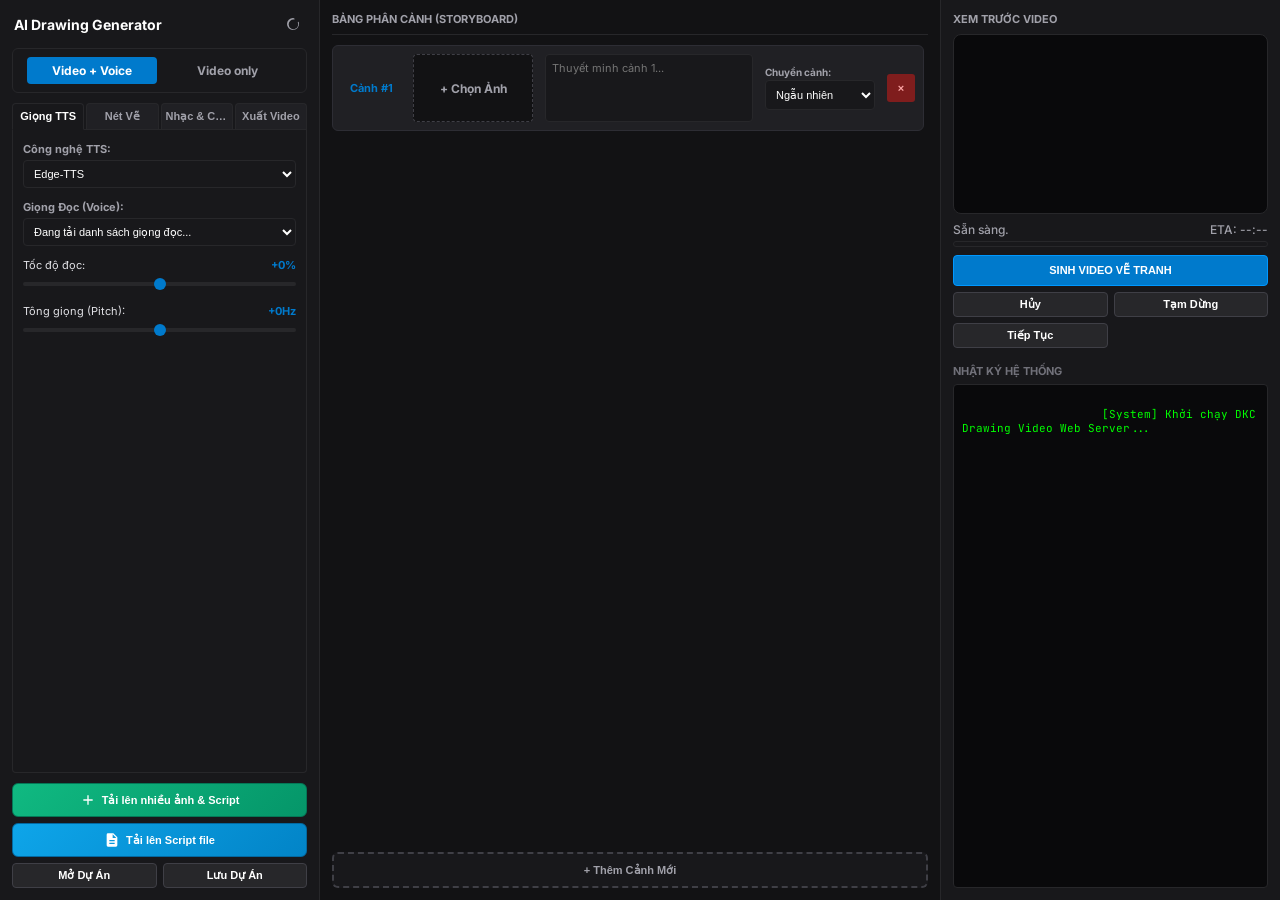
==== index.html @ 286af7d6 "Web migration: Bypassed licensing and restructured folders" ====
<!DOCTYPE html>
<html lang="vi">
<head>
    <meta charset="UTF-8">
    <meta name="viewport" content="width=device-width, initial-scale=1.0">
    <title>DKC Drawing Video Web Dashboard</title>
    <!-- Google Fonts -->
    <link rel="preconnect" href="https://fonts.googleapis.com">
    <link rel="preconnect" href="https://fonts.gstatic.com" crossorigin>
    <link href="https://fonts.googleapis.com/css2?family=Inter:wght@400;500;600;700&family=JetBrains+Mono:wght@400;500&display=swap" rel="stylesheet">
    <link rel="stylesheet" href="style.css">
</head>
<body class="dark-theme">



    <!-- 2. Giao diện chính (Main Dashboard) -->
    <div id="main-dashboard" class="app-container">
        
        <!-- SIDEBAR TRÁI (Settings & Configuration) -->
        <aside class="sidebar-left" id="SidebarFrame">
            <div class="sidebar-header">
                <span class="brand-text" id="lbl-brand">AI Drawing Generator</span>
                <button id="btn-toggle-theme" class="btn-icon" title="Đổi Giao diện">
                    <svg viewBox="0 0 24 24" class="icon-sun"><path fill="currentColor" d="M12 7a5 5 0 1 1 0 10 5 5 0 0 1 0-10Zm0 2a3 3 0 1 0 0 6 3 3 0 0 0 0-6Zm0-9a1 1 0 0 1 1 1v2a1 1 0 0 1-2 0V1a1 1 0 0 1 1-1Zm0 20a1 1 0 0 1 1 1v2a1 1 0 0 1-2 0v-2a1 1 0 0 1 1-1ZM3.51 3.51a1 1 0 0 1 1.42 0l1.41 1.41a1 1 0 0 1-1.41 1.42L3.51 4.93a1 1 0 0 1 0-1.42Zm14.14 14.14a1 1 0 0 1 1.42 0l1.41 1.41a1 1 0 0 1-1.41 1.42l-1.42-1.41a1 1 0 0 1 0-1.42ZM1 11a1 1 0 0 1 1-1h2a1 1 0 0 1 0 2H2a1 1 0 0 1-1-1Zm20 0a1 1 0 0 1 1-1h2a1 1 0 0 1 0 2h-2a1 1 0 0 1-1-1ZM4.93 19.07a1 1 0 0 1 0 1.42l-1.41 1.41a1 1 0 0 1-1.42-1.41l1.41-1.42a1 1 0 0 1 1.42 0Zm14.14-14.14a1 1 0 0 1 0 1.42l-1.41 1.41a1 1 0 0 1-1.42-1.41l1.41-1.42a1 1 0 0 1 1.42 0Z"/></svg>
                    <svg viewBox="0 0 24 24" class="icon-moon"><path fill="currentColor" d="M12 3a9 9 0 1 0 9 9 9.75 9.75 0 0 0-.67-3.41 1 1 0 0 0-1.2.61A7.22 7.22 0 1 1 13.9 5.37a1 1 0 0 0 .5-1.27A9 9 0 0 0 12 3Z"/></svg>
                </button>
            </div>

            <!-- Lựa chọn Chế độ -->
            <div class="mode-selector">
                <label class="mode-option">
                    <input type="radio" name="app-mode" value="video_voice" checked>
                    <span class="radio-card">Video + Voice</span>
                </label>
                <label class="mode-option">
                    <input type="radio" name="app-mode" value="video_only">
                    <span class="radio-card">Video only</span>
                </label>
            </div>

            <!-- Thanh điều hướng Tab -->
            <div class="tabs-container">
                <div class="tab-headers">
                    <button class="tab-btn active" data-tab="tab-tts" id="tab_tts_btn">Giọng TTS</button>
                    <button class="tab-btn" data-tab="tab-style" id="tab_style_btn">Nét Vẽ</button>
                    <button class="tab-btn" data-tab="tab-audio" id="tab_audio_btn">Nhạc & Cam</button>
                    <button class="tab-btn" data-tab="tab-export" id="tab_export_btn">Xuất Video</button>
                </div>

                <!-- Nội dung các Tab -->
                <div class="tab-contents">
                    <!-- Tab 1: Giọng TTS -->
                    <div class="tab-pane active" id="tab-tts">
                        <div class="control-group">
                            <label id="opt_tts_model">Công nghệ TTS:</label>
                            <select id="cmb_tts_model">
                                <option value="Edge-TTS">Edge-TTS</option>
                                <option value="CapCut TTS">CapCut TTS</option>
                            </select>
                        </div>
                        <div class="control-group">
                            <label id="opt_voice">Giọng Đọc (Voice):</label>
                            <select id="cmb_voice">
                                <option>Đang tải danh sách giọng đọc...</option>
                            </select>
                        </div>
                        <div class="control-group">
                            <div class="slider-header">
                                <span id="opt_rate">Tốc độ đọc:</span>
                                <span id="lbl_rate_val" class="slider-value">+0%</span>
                            </div>
                            <input type="range" id="sld_rate" min="-50" max="50" value="0">
                        </div>
                        <div class="control-group">
                            <div class="slider-header">
                                <span id="opt_pitch">Tông giọng (Pitch):</span>
                                <span id="lbl_pitch_val" class="slider-value">+0Hz</span>
                            </div>
                            <input type="range" id="sld_pitch" min="-20" max="20" value="0">
                        </div>
                    </div>

                    <!-- Tab 2: Nét Vẽ -->
                    <div class="tab-pane" id="tab-style">
                        <div class="control-group">
                            <label id="opt_pen">Cọ vẽ:</label>
                            <div class="flex-row">
                                <select id="cmb_pen" class="flex-grow">
                                    <option value="Pencil">Pencil</option>
                                    <option value="Ink Pen" selected>Ink Pen</option>
                                    <option value="Marker">Marker</option>
                                    <option value="Brush">Brush</option>
                                </select>
                                <button id="btn_upload_brush" class="btn-secondary compact" title="Tải Cọ Vẽ Tùy Chỉnh">
                                    <svg viewBox="0 0 24 24" width="16" height="16"><path fill="currentColor" d="M11 15h2V9h3l-4-5-4 5h3v6Zm-7 2h16v2H4v-2Z"/></svg>
                                </button>
                            </div>
                        </div>
                        <div class="control-group">
                            <label id="opt_bg">Nền giấy:</label>
                            <div class="flex-row">
                                <select id="cmb_bg" class="flex-grow">
                                    <option value="Whiteboard" selected>Bảng trắng</option>
                                    <option value="Blackboard">Bảng đen</option>
                                    <option value="Old Paper">Giấy cũ</option>
                                    <option value="Canvas">Vải Canvas</option>
                                    <option value="Paper Texture">Vân giấy</option>
                                </select>
                                <button id="btn_upload_bg" class="btn-secondary compact" title="Tải Nền Giấy Tùy Chỉnh">
                                    <svg viewBox="0 0 24 24" width="16" height="16"><path fill="currentColor" d="M11 15h2V9h3l-4-5-4 5h3v6Zm-7 2h16v2H4v-2Z"/></svg>
                                </button>
                            </div>
                        </div>
                        <div class="form-grid">
                            <div class="control-group">
                                <label id="opt_color">Màu nét vẽ:</label>
                                <div class="color-picker-wrapper">
                                    <input type="color" id="picker_color" value="#000000">
                                    <div id="frame_color_prev" style="background-color: black;"></div>
                                </div>
                            </div>
                            <div class="control-group">
                                <label id="opt_color_mode">Chế độ tô màu:</label>
                                <select id="cmb_color_opt">
                                    <option value="Only Outline">Only Outline</option>
                                    <option value="Outline then Color" selected>Outline then Color</option>
                                    <option value="Outline and Color">Outline and Color</option>
                                    <option value="Only Color">Only Color</option>
                                </select>
                            </div>
                        </div>
                        <div class="control-group">
                            <div class="slider-header">
                                <span id="opt_width">Độ dày nét:</span>
                                <span id="lbl_width_val" class="slider-value">4.0px</span>
                            </div>
                            <input type="range" id="sld_width" min="10" max="100" value="40">
                        </div>
                    </div>

                    <!-- Tab 3: Nhạc & Cam -->
                    <div class="tab-pane" id="tab-audio">
                        <div class="control-group">
                            <label id="opt_bgm">Nhạc nền (BGM):</label>
                            <div class="file-uploader" id="bgm-dropzone">
                                <div class="input-row">
                                    <input type="text" id="entry_bgm" placeholder="Chưa chọn file nhạc..." readonly>
                                    <button class="btn-secondary" id="btn-browse-bgm">Chọn</button>
                                </div>
                                <input type="file" id="bgm-file-input" accept=".mp3,.wav,.m4a,.ogg" style="display:none;">
                            </div>
                        </div>
                        <div class="control-group">
                            <div class="slider-header">
                                <span id="opt_volume_voice">Âm nhạc:</span>
                                <span id="lbl_mvol_val" class="slider-value">15%</span>
                            </div>
                            <input type="range" id="sld_mvol" min="0" max="100" value="15">
                        </div>
                        <div class="control-group">
                            <div class="slider-header">
                                <span id="opt_volume_voice_read">Âm đọc:</span>
                                <span id="lbl_vvol_val" class="slider-value">100%</span>
                            </div>
                            <input type="range" id="sld_vvol" min="0" max="100" value="100">
                        </div>
                        <div class="control-group">
                            <label id="opt_color_style">Cách tô màu:</label>
                            <select id="cmb_color_style">
                                <option value="diagonal_l2r" selected>Tô chéo từ trái sang phải</option>
                                <option value="diagonal_r2l">Tô chéo từ phải sang trái</option>
                                <option value="straight_l2r">Tô thẳng từ trái sang phải</option>
                                <option value="straight_r2l">Tô thẳng từ phải sang trái</option>
                                <option value="immediate">Hiện ngay lập tức</option>
                                <option value="gradual">Hiện màu chậm</option>
                                <option value="random">Sử dụng ngẫu nhiên</option>
                            </select>
                        </div>
                        <div class="checkbox-group">
                            <label class="checkbox-container">
                                <input type="checkbox" id="sw_camera" checked>
                                <span class="checkmark"></span>
                                <span id="opt_cam">Camera di chuyển theo nét vẽ</span>
                            </label>
                            <label class="checkbox-container">
                                <input type="checkbox" id="sw_smart_order" checked>
                                <span class="checkmark"></span>
                                <span id="opt_smart_grid">Tối ưu nét vẽ thông minh (Grid)</span>
                            </label>
                            <label class="checkbox-container">
                                <input type="checkbox" id="sw_slide_transition" checked>
                                <span class="checkmark"></span>
                                <span id="opt_slide">Hiệu ứng cuộn trang khi chuyển cảnh</span>
                            </label>
                        </div>

                        <div class="divider"></div>

                        <!-- Quản lý logo -->
                        <div class="logo-section">
                            <label id="lbl_logo_title">Quản lý Logo:</label>
                            <select id="cmb_logos">
                                <option value="" disabled selected>Chọn logo...</option>
                            </select>
                            <div class="logo-action-buttons">
                                <button id="btn_logo_upload" class="btn-secondary flex-grow">Tải Logo</button>
                                <button id="btn_logo_pos" class="btn-secondary">Vị trí Logo</button>
                                <button id="btn_logo_del" class="btn-danger-outline">Xóa Logo</button>
                            </div>
                            <input type="file" id="logo-file-input" accept=".png,.jpg,.jpeg" style="display:none;">
                        </div>
                    </div>

                    <!-- Tab 4: Xuất Video -->
                    <div class="tab-pane" id="tab-export">
                        <div class="form-grid">
                            <div class="control-group">
                                <label id="opt_res">Độ phân giải:</label>
                                <select id="cmb_res">
                                    <option value="1920,1080" selected>1920x1080 (16:9)</option>
                                    <option value="1280,720">1280x720 (16:9)</option>
                                    <option value="1080,1080">1080x1080 (1:1)</option>
                                    <option value="1080,1920">1080x1920 (9:16)</option>
                                </select>
                            </div>
                            <div class="control-group">
                                <label id="opt_fps">Khung hình (FPS):</label>
                                <select id="cmb_fps">
                                    <option value="30" selected>30 FPS</option>
                                    <option value="60">60 FPS</option>
                                    <option value="24">24 FPS</option>
                                </select>
                            </div>
                        </div>
                        <div class="control-group">
                            <label id="opt_export_mode">Chế độ xuất video:</label>
                            <select id="cmb_export_mode">
                                <option value="merged" selected>Video đã ghép</option>
                                <option value="scenes">Video từng cảnh</option>
                            </select>
                        </div>
                    </div>
                </div>
            </div>

            <!-- Các nút tải lên Bulk (Xử lý hàng loạt) -->
            <div class="bulk-actions-section">
                <button id="btn_upload_images" class="btn-success">
                    <svg viewBox="0 0 24 24" width="16" height="16" style="margin-right:6px;"><path fill="currentColor" d="M19 13h-6v6h-2v-6H5v-2h6V5h2v6h6v2Z"/></svg>
                    Tải lên nhiều ảnh & Script
                </button>
                <button id="btn_upload_script" class="btn-info">
                    <svg viewBox="0 0 24 24" width="16" height="16" style="margin-right:6px;"><path fill="currentColor" d="M14 2H6a2 2 0 0 0-2 2v16a2 2 0 0 0 2 2h12a2 2 0 0 0 2-2V8l-6-6Zm2 16H8v-2h8v2Zm0-4H8v-2h8v2Zm-3-5V3.5L18.5 9H13Z"/></svg>
                    Tải lên Script file
                </button>
                <input type="file" id="bulk-images-input" multiple accept=".png,.jpg,.jpeg" style="display:none;">
                <input type="file" id="bulk-script-input" accept=".txt" style="display:none;">
            </div>

            <!-- Các nút Lưu / Mở dự án -->
            <div class="project-actions-grid">
                <button id="btn_load_proj" class="btn-secondary">Mở Dự Án</button>
                <button id="btn_save_proj" class="btn-secondary">Lưu Dự Án</button>
                <input type="file" id="project-file-input" accept=".json" style="display:none;">
            </div>
        </aside>

        <!-- PANEL TRUNG TÂM (Storyboard Timeline) -->
        <main class="center-timeline" id="CenterStoryboardFrame">
            <div class="timeline-header">
                <h3 id="storyboard_title">BẢNG PHÂN CẢNH (STORYBOARD)</h3>
            </div>
            
            <!-- Vùng cuộn chứa Scene Row Cards -->
            <div class="storyboard-scroll" id="storyboard-container">
                <!-- Javascript will render scenes here dynamically -->
            </div>

            <!-- Nút thêm phân cảnh mới ở cuối -->
            <div class="add-scene-wrapper">
                <button id="btn-add-scene" class="btn-dashed-placeholder">
                    + Thêm Cảnh Mới
                </button>
            </div>
        </main>

        <!-- PANEL PHẢI (Preview / Player / Controls & System Logs) -->
        <aside class="sidebar-right" id="RightPlayerFrame">
            <h3 id="preview_title">XEM TRƯỚC VIDEO</h3>
            
            <!-- Video Viewport Frame -->
            <div class="player-container" id="PlayerFrame">
                <canvas id="preview-canvas" width="1920" height="1080"></canvas>
            </div>

            <!-- Status & Progress indicators -->
            <div class="progress-section">
                <div class="progress-details">
                    <span id="lbl_progress">Sẵn sàng.</span>
                    <span id="lbl_eta">ETA: --:--</span>
                </div>
                <div class="progress-bar-wrapper">
                    <div class="progress-bar-chunk" id="progress-bar-chunk" style="width: 0%;"></div>
                </div>
            </div>

            <!-- Action buttons grid -->
            <div class="render-controls-grid">
                <button id="btn_render" class="btn-primary">SINH VIDEO VẼ TRANH</button>
                <button id="btn_cancel" class="btn-secondary" disabled>Hủy</button>
                <button id="btn_pause" class="btn-secondary" disabled>Tạm Dừng</button>
                <button id="btn_resume" class="btn-secondary" disabled>Tiếp Tục</button>
            </div>

            <!-- Hộp nhật ký Log -->
            <div class="logs-console-section">
                <h4 id="log_title">NHẬT KÝ HỆ THỐNG</h4>
                <div class="console-box" id="txt_logs">
                    [System] Khởi chạy DKC Drawing Video Web Server...
                </div>
            </div>
        </aside>
    </div>

    <!-- 3. Hộp thoại điều chỉnh vị trí logo (Logo Placement Dialog) -->
    <div id="logo-modal" class="modal-overlay">
        <div class="logo-dialog-card">
            <div class="logo-dialog-header">
                <h3>Chỉnh Vị Trí Logos</h3>
                <button class="btn-close-modal" id="btn-close-logo-modal">&times;</button>
            </div>
            <div class="control-group">
                <label>Đang chỉnh sửa:</label>
                <select id="cmb-active-dialog-logo">
                    <!-- Dropdown loaded dynamically -->
                </select>
            </div>
            
            <!-- simulated 16:9 canvas dragzone -->
            <div class="logo-canvas-dragzone" id="logo-dragzone">
                <div class="canvas-aspect-ratio-box">
                    <div class="canvas-screen-sim">
                        <div class="canvas-screen-label">Khung Hình Xuất Video</div>
                        <!-- absolute positioned logo wrappers will be injected here -->
                    </div>
                </div>
            </div>

            <!-- size slider -->
            <div class="control-group scale-slider-row">
                <label>Kích thước Logo:</label>
                <input type="range" id="logo-scale-slider" min="5" max="60" value="15">
                <span id="lbl-logo-scale-val">15%</span>
            </div>

            <!-- buttons footer -->
            <div class="dialog-footer">
                <button id="btn-save-logo-pos" class="btn-primary">Lưu</button>
                <button id="btn-cancel-logo-pos" class="btn-secondary">Hủy</button>
            </div>
        </div>
    </div>

    <script src="app.js"></script>
</body>
</html>
---- style.css ----
/* Root CSS Variables for Dark and Light Theme Mapping */
:root {
    /* Dark Theme default */
    --bg-main: #121214;
    --bg-sidebar: #18181b;
    --bg-card: #202024;
    --bg-input: #18181b;
    --bg-button: #27272a;
    --border-color: #27272a;
    --border-card: #2d2d34;
    --border-hover: #3f3f46;
    --text-color: #e1e1e6;
    --text-light: #ffffff;
    --text-muted: #a1a1aa;
    --text-placeholder: #71717a;
    --primary-color: #007acc;
    --primary-hover: #0098ff;
    --primary-pressed: #005999;
    --accent-red: #7f1d1d;
    --accent-red-hover: #b91c1c;
    --accent-red-text: #fca5a5;
    
    --font-sans: "Inter", "Segoe UI", -apple-system, sans-serif;
    --font-mono: "JetBrains Mono", "Courier New", monospace;
    --radius-sm: 4px;
    --radius-md: 6px;
    --radius-lg: 8px;
    
    --shadow-sm: 0 1px 2px 0 rgba(0, 0, 0, 0.05);
    --shadow-md: 0 4px 6px -1px rgba(0, 0, 0, 0.1), 0 2px 4px -1px rgba(0, 0, 0, 0.06);
    --shadow-lg: 0 10px 15px -3px rgba(0, 0, 0, 0.1), 0 4px 6px -2px rgba(0, 0, 0, 0.05);
}

body.light-theme {
    --bg-main: #f4f4f5;
    --bg-sidebar: #e4e4e7;
    --bg-card: #ffffff;
    --bg-input: #ffffff;
    --bg-button: #e4e4e7;
    --border-color: #d4d4d8;
    --border-card: #d4d4d8;
    --border-hover: #a1a1aa;
    --text-color: #18181b;
    --text-light: #18181b;
    --text-muted: #71717a;
    --text-placeholder: #a1a1aa;
    --primary-color: #007acc;
    --primary-hover: #0098ff;
    --primary-pressed: #005999;
    --accent-red: #fca5a5;
    --accent-red-hover: #b91c1c;
    --accent-red-text: #7f1d1d;
}

/* Reset styles */
* {
    box-sizing: border-box;
    margin: 0;
    padding: 0;
    outline: none;
}

html, body {
    height: 100%;
    font-family: var(--font-sans);
    font-size: 12px;
    background-color: var(--bg-main);
    color: var(--text-color);
    overflow: hidden;
    user-select: none;
    transition: background-color 0.2s ease, color 0.2s ease;
}

/* --- AUTH MODAL STYLES --- */
.modal-overlay {
    position: fixed;
    top: 0;
    left: 0;
    width: 100vw;
    height: 100vh;
    background-color: rgba(0, 0, 0, 0.75);
    z-index: 1000;
    display: none;
    align-items: center;
    justify-content: center;
    backdrop-filter: blur(4px);
}

.modal-overlay.active {
    display: flex;
}

.auth-card {
    background-color: #1a1a1a;
    width: 450px;
    padding: 30px;
    border-radius: var(--radius-lg);
    box-shadow: var(--shadow-lg);
    border: 1px solid #333333;
    text-align: center;
}

.auth-card h2 {
    font-size: 13px;
    font-weight: bold;
    color: #ffffff;
    letter-spacing: 0.5px;
    margin-bottom: 20px;
}

.auth-card .instruction {
    color: #aaaaaa;
    font-size: 11px;
    text-align: left;
    margin-bottom: 8px;
}

.auth-card input {
    width: 100%;
    background-color: #252526;
    border: 1px solid #333333;
    color: #ffffff;
    padding: 10px 14px;
    font-size: 12px;
    border-radius: var(--radius-sm);
    margin-bottom: 12px;
    transition: border-color 0.15s;
}

.auth-card input:focus {
    border-color: var(--primary-color);
}

.auth-card #auth-status-lbl {
    font-size: 11px;
    font-style: italic;
    min-height: 18px;
    margin-bottom: 16px;
}

.auth-card #auth-status-lbl.success {
    color: #2ea44f;
}

.auth-card #auth-status-lbl.error {
    color: #ff3333;
}

.auth-card #auth-status-lbl.info {
    color: var(--primary-color);
}

.auth-card button {
    background-color: var(--primary-color);
    color: #ffffff;
    border: none;
    padding: 10px 20px;
    font-size: 12px;
    font-weight: bold;
    border-radius: var(--radius-sm);
    cursor: pointer;
    transition: background-color 0.15s;
}

.auth-card button:hover {
    background-color: var(--primary-hover);
}

.auth-card button:disabled {
    background-color: #333333;
    color: #888888;
    cursor: not-allowed;
}

/* --- MAIN CONTAINER GRID --- */
.app-container {
    display: grid;
    grid-template-columns: 320px 1fr 340px;
    height: 100vh;
    width: 100vw;
    overflow: hidden;
}

/* --- LEFT SIDEBAR PANEL --- */
.sidebar-left {
    background-color: var(--bg-sidebar);
    border-right: 1px solid var(--border-color);
    display: flex;
    flex-direction: column;
    overflow: hidden;
}

.sidebar-header {
    display: flex;
    align-items: center;
    justify-content: space-between;
    padding: 12px 14px;
}

.brand-text {
    font-size: 14px;
    font-weight: 700;
    color: var(--text-light);
}

.btn-icon {
    background: transparent;
    border: none;
    color: var(--text-muted);
    cursor: pointer;
    padding: 4px;
    display: flex;
    align-items: center;
    justify-content: center;
    border-radius: 50%;
}

.btn-icon:hover {
    color: var(--text-light);
    background-color: var(--bg-button);
}

.btn-icon svg {
    width: 16px;
    height: 16px;
}

.icon-sun { display: none; }
body.light-theme .icon-sun { display: block; }
body.light-theme .icon-moon { display: none; }

/* Mode Radio buttons styling */
.mode-selector {
    display: flex;
    padding: 8px 14px;
    background-color: var(--bg-input);
    border: 1px solid var(--border-color);
    border-radius: var(--radius-md);
    margin: 0 12px 10px 12px;
    gap: 6px;
}

.mode-option {
    flex: 1;
    cursor: pointer;
}

.mode-option input[type="radio"] {
    display: none;
}

.radio-card {
    display: block;
    text-align: center;
    padding: 6px;
    font-weight: bold;
    color: var(--text-muted);
    border-radius: var(--radius-sm);
    transition: all 0.15s ease;
}

.mode-option input[type="radio"]:checked + .radio-card {
    background-color: var(--primary-color);
    color: #ffffff;
}

/* Tabs Navigation system */
.tabs-container {
    flex: 1;
    display: flex;
    flex-direction: column;
    overflow: hidden;
    padding: 0 12px;
}

.tab-headers {
    display: flex;
    gap: 2px;
    border-bottom: 1px solid var(--border-color);
}

.tab-btn {
    flex: 1;
    background-color: var(--bg-card);
    border: 1px solid var(--border-color);
    border-bottom: none;
    border-top-left-radius: var(--radius-sm);
    border-top-right-radius: var(--radius-sm);
    padding: 6px 4px;
    color: var(--text-muted);
    font-weight: bold;
    font-size: 11px;
    cursor: pointer;
    transition: all 0.15s;
    text-align: center;
    overflow: hidden;
    text-overflow: ellipsis;
    white-space: nowrap;
}

.tab-btn.active {
    background-color: var(--bg-sidebar);
    color: var(--text-light);
    border-bottom: 1px solid var(--bg-sidebar);
    margin-bottom: -1px;
    z-index: 2;
}

.tab-contents {
    flex: 1;
    background-color: var(--bg-sidebar);
    border: 1px solid var(--border-color);
    border-top: none;
    border-bottom-left-radius: var(--radius-sm);
    border-bottom-right-radius: var(--radius-sm);
    padding: 12px 10px;
    overflow-y: auto;
    display: flex;
    flex-direction: column;
    gap: 12px;
}

.tab-pane {
    display: none;
    flex-direction: column;
    gap: 12px;
}

.tab-pane.active {
    display: flex;
}

/* Form inputs & controls styles */
.control-group {
    display: flex;
    flex-direction: column;
    gap: 4px;
}

.control-group label {
    font-weight: bold;
    color: var(--text-muted);
    font-size: 11px;
}

.form-grid {
    display: grid;
    grid-template-columns: 1fr 1fr;
    gap: 10px;
}

select, input[type="text"], input[type="number"] {
    width: 100%;
    background-color: var(--bg-input);
    border: 1px solid var(--border-color);
    border-radius: var(--radius-sm);
    padding: 6px;
    color: #ffffff;
    font-size: 11px;
    transition: border-color 0.15s;
}

body.light-theme select, body.light-theme input[type="text"], body.light-theme input[type="number"] {
    color: #18181b;
}

select:focus, input[type="text"]:focus {
    border-color: var(--primary-color);
}

.flex-row {
    display: flex;
    gap: 6px;
}

.flex-grow {
    flex: 1;
}

/* Colors styling */
.color-picker-wrapper {
    display: flex;
    align-items: center;
    gap: 8px;
    background-color: var(--bg-input);
    border: 1px solid var(--border-color);
    border-radius: var(--radius-sm);
    padding: 4px 6px;
    height: 28px;
}

.color-picker-wrapper input[type="color"] {
    opacity: 0;
    width: 0;
    height: 0;
    border: none;
    position: absolute;
}

#frame_color_prev {
    width: 18px;
    height: 18px;
    border-radius: 3px;
    border: 1px solid var(--text-muted);
    cursor: pointer;
}

/* Custom sliders */
.slider-header {
    display: flex;
    justify-content: space-between;
    align-items: center;
    font-size: 11px;
}

.slider-value {
    font-weight: bold;
    color: var(--primary-color);
}

input[type="range"] {
    -webkit-appearance: none;
    appearance: none;
    width: 100%;
    height: 4px;
    background: var(--border-color);
    border-radius: 2px;
    outline: none;
    margin: 6px 0;
}

input[type="range"]::-webkit-slider-thumb {
    -webkit-appearance: none;
    appearance: none;
    width: 12px;
    height: 12px;
    border-radius: 50%;
    background: var(--primary-color);
    cursor: pointer;
    transition: background 0.15s;
}

input[type="range"]::-webkit-slider-thumb:hover {
    background: var(--primary-hover);
}

input[type="range"]::-moz-range-thumb {
    width: 12px;
    height: 12px;
    border: none;
    border-radius: 50%;
    background: var(--primary-color);
    cursor: pointer;
    transition: background 0.15s;
}

input[type="range"]::-moz-range-thumb:hover {
    background: var(--primary-hover);
}

/* Checkbox styling */
.checkbox-group {
    display: flex;
    flex-direction: column;
    gap: 8px;
    padding: 4px 0;
}

.checkbox-container {
    display: flex;
    position: relative;
    padding-left: 22px;
    cursor: pointer;
    font-size: 11px;
    color: var(--text-color);
    user-select: none;
    align-items: center;
}

.checkbox-container input {
    position: absolute;
    opacity: 0;
    cursor: pointer;
    height: 0;
    width: 0;
}

.checkmark {
    position: absolute;
    top: 50%;
    transform: translateY(-50%);
    left: 0;
    height: 14px;
    width: 14px;
    background-color: var(--bg-input);
    border: 1px solid var(--border-color);
    border-radius: 3px;
}

.checkbox-container:hover input ~ .checkmark {
    border-color: var(--border-hover);
}

.checkbox-container input:checked ~ .checkmark {
    background-color: var(--primary-color);
    border-color: var(--primary-color);
}

.checkmark:after {
    content: "";
    position: absolute;
    display: none;
}

.checkbox-container input:checked ~ .checkmark:after {
    display: block;
}

.checkbox-container .checkmark:after {
    left: 4px;
    top: 1px;
    width: 3px;
    height: 7px;
    border: solid white;
    border-width: 0 2px 2px 0;
    transform: rotate(45deg);
}

.divider {
    height: 1px;
    background-color: var(--border-color);
    margin: 8px 0;
}

/* Buttons style */
button.btn-primary {
    background-color: var(--primary-color);
    border: 1px solid var(--primary-hover);
    color: #ffffff;
    font-weight: bold;
    padding: 6px 12px;
    border-radius: var(--radius-sm);
    cursor: pointer;
    transition: background 0.15s;
    font-size: 11px;
}

button.btn-primary:hover {
    background-color: var(--primary-hover);
}

button.btn-primary:active {
    background-color: var(--primary-pressed);
}

button.btn-secondary {
    background-color: var(--bg-button);
    border: 1px solid var(--border-hover);
    color: var(--text-light);
    font-weight: bold;
    padding: 5px 10px;
    border-radius: var(--radius-sm);
    cursor: pointer;
    transition: background 0.15s;
    font-size: 11px;
}

button.btn-secondary:hover {
    background-color: var(--border-hover);
}

button.btn-secondary.compact {
    padding: 4px 6px;
    display: flex;
    align-items: center;
    justify-content: center;
}

button.btn-danger-outline {
    background: transparent;
    border: 1px solid var(--accent-red-hover);
    color: var(--accent-red-text);
    font-weight: bold;
    padding: 5px 10px;
    border-radius: var(--radius-sm);
    cursor: pointer;
    transition: all 0.15s;
    font-size: 11px;
}

button.btn-danger-outline:hover {
    background-color: var(--accent-red-hover);
    color: #ffffff;
}

button.btn-success {
    background: linear-gradient(135deg, #10b981, #059669);
    border: 1px solid #047857;
    color: #ffffff;
    font-weight: bold;
    padding: 8px 12px;
    border-radius: var(--radius-md);
    cursor: pointer;
    font-size: 11px;
    display: flex;
    align-items: center;
    justify-content: center;
    transition: opacity 0.15s;
}

button.btn-success:hover {
    opacity: 0.9;
}

button.btn-info {
    background: linear-gradient(135deg, #0ea5e9, #0284c7);
    border: 1px solid #0369a1;
    color: #ffffff;
    font-weight: bold;
    padding: 8px 12px;
    border-radius: var(--radius-md);
    cursor: pointer;
    font-size: 11px;
    display: flex;
    align-items: center;
    justify-content: center;
    transition: opacity 0.15s;
}

button.btn-info:hover {
    opacity: 0.9;
}

/* File Upload BGM Drag n Drop Zone */
.file-uploader .input-row {
    display: flex;
    gap: 6px;
}

.file-uploader input[type="text"] {
    text-overflow: ellipsis;
}

/* Logo and Project Footer Actions */
.logo-action-buttons {
    display: flex;
    gap: 6px;
    margin-top: 6px;
}

.logo-section select {
    margin-bottom: 6px;
}

.bulk-actions-section {
    display: flex;
    flex-direction: column;
    gap: 6px;
    padding: 10px 12px 6px 12px;
}

.project-actions-grid {
    display: grid;
    grid-template-columns: 1fr 1fr;
    gap: 6px;
    padding: 0 12px 12px 12px;
}

.tab-pane:disabled, .tab-pane[disabled] {
    opacity: 0.4;
    pointer-events: none;
}

/* --- CENTER TIMELINE PANEL --- */
.center-timeline {
    background-color: var(--bg-main);
    display: flex;
    flex-direction: column;
    padding: 12px;
    overflow: hidden;
}

.timeline-header {
    padding-bottom: 8px;
    border-bottom: 1px solid var(--border-color);
    margin-bottom: 10px;
}

.timeline-header h3 {
    font-size: 11px;
    font-weight: bold;
    color: var(--text-muted);
}

.storyboard-scroll {
    flex: 1;
    overflow-y: auto;
    display: flex;
    flex-direction: column;
    gap: 8px;
    padding-right: 4px;
}

/* Scene Row Card styling */
.scene-row-card {
    background-color: var(--bg-card);
    border: 1px solid var(--border-card);
    border-radius: var(--radius-md);
    padding: 8px;
    height: 86px;
    display: flex;
    align-items: center;
    gap: 12px;
    transition: border-color 0.15s;
    position: relative;
    cursor: default;
}

.scene-row-card:hover {
    border-color: var(--primary-color);
}

.scene-row-card.dragging {
    opacity: 0.5;
    border: 2px dashed var(--primary-color);
}

.scene-row-card.drag-over {
    border-top: 4px solid var(--primary-color);
}

.scene-index-handle {
    width: 60px;
    font-weight: bold;
    color: var(--primary-color);
    font-size: 11px;
    text-align: center;
    cursor: grab;
}

.scene-index-handle:active {
    cursor: grabbing;
}

/* Thumbnail preview button */
.scene-thumbnail-btn {
    width: 120px;
    height: 68px;
    background-color: var(--bg-main);
    border: 1px dashed var(--border-hover);
    border-radius: var(--radius-sm);
    display: flex;
    align-items: center;
    justify-content: center;
    color: var(--text-muted);
    font-weight: bold;
    cursor: pointer;
    overflow: hidden;
    position: relative;
}

.scene-thumbnail-btn img {
    width: 100%;
    height: 100%;
    object-fit: cover;
}

.scene-thumbnail-btn .hover-overlay {
    position: absolute;
    top: 0;
    left: 0;
    width: 100%;
    height: 100%;
    background-color: rgba(0, 0, 0, 0.6);
    display: flex;
    flex-direction: column;
    align-items: center;
    justify-content: center;
    color: #ffffff;
    opacity: 0;
    transition: opacity 0.15s;
}

.scene-thumbnail-btn:hover .hover-overlay {
    opacity: 1;
}

.scene-thumbnail-btn .hover-overlay svg {
    width: 16px;
    height: 16px;
    margin-bottom: 2px;
}

.scene-thumbnail-btn .hover-overlay span {
    font-size: 9px;
    font-weight: bold;
}

/* Text editors and inputs inside rows */
.scene-content-vbox {
    flex: 1;
    display: flex;
    flex-direction: column;
    gap: 4px;
    height: 100%;
    justify-content: center;
}

.scene-script-text {
    width: 100%;
    height: 68px;
    background-color: var(--bg-input);
    border: 1px solid var(--border-color);
    border-radius: var(--radius-sm);
    padding: 6px;
    color: #ffffff;
    font-size: 11px;
    resize: none;
    font-family: var(--font-sans);
}

body.light-theme .scene-script-text {
    color: #18181b;
}

.scene-script-text:focus {
    border-color: var(--primary-color);
}

/* Timestamp strip underneath script */
.scene-timestamp-row {
    display: flex;
    align-items: center;
    gap: 6px;
    font-size: 10px;
    color: var(--text-muted);
    font-weight: bold;
}

.scene-timestamp-row input {
    background-color: var(--bg-main);
    border: 1px solid var(--border-color);
    border-radius: var(--radius-sm);
    color: var(--text-muted);
    padding: 2px 4px;
    font-size: 10px;
    width: 120px;
    height: 20px;
    text-align: center;
}

/* Time inputs for video only */
.scene-time-container {
    display: flex;
    gap: 10px;
    height: 68px;
    align-items: center;
}

.time-spinner-vbox {
    display: flex;
    flex-direction: column;
    gap: 2px;
}

.time-spinner-vbox span {
    font-size: 10px;
    font-weight: bold;
    color: var(--text-muted);
}

.time-spinner-vbox input[type="number"] {
    width: 80px;
    height: 30px;
}

/* Transition settings */
.scene-transition-vbox {
    display: flex;
    flex-direction: column;
    gap: 2px;
}

.scene-transition-vbox span {
    font-size: 10px;
    font-weight: bold;
    color: var(--text-muted);
}

.scene-transition-vbox select {
    width: 110px;
    height: 30px;
}

/* Scene Delete button */
.btn-scene-delete {
    background-color: var(--accent-red);
    border: none;
    color: var(--accent-red-text);
    font-size: 11px;
    font-weight: bold;
    width: 28px;
    height: 28px;
    border-radius: 3px;
    cursor: pointer;
    display: flex;
    align-items: center;
    justify-content: center;
    transition: background 0.15s, color 0.15s;
}

.btn-scene-delete:hover {
    background-color: var(--accent-red-hover);
    color: #ffffff;
}

/* Add scene placeholder btn */
.add-scene-wrapper {
    margin-top: 10px;
}

.btn-dashed-placeholder {
    width: 100%;
    height: 36px;
    background-color: var(--bg-sidebar);
    border: 2px dashed var(--border-hover);
    border-radius: var(--radius-md);
    color: var(--text-muted);
    font-weight: bold;
    cursor: pointer;
    transition: all 0.15s;
    font-size: 11px;
}

.btn-dashed-placeholder:hover {
    border-color: var(--primary-color);
    color: var(--primary-color);
    background-color: var(--bg-card);
}

/* Modified row sizes for timestamp layouts */
.scene-row-card.has-timestamp {
    height: 106px;
}
.scene-row-card.has-timestamp .scene-script-text {
    height: 38px;
}

/* --- RIGHT PANEL PREVIEW --- */
.sidebar-right {
    background-color: var(--bg-sidebar);
    border-left: 1px solid var(--border-color);
    display: flex;
    flex-direction: column;
    padding: 12px;
    gap: 8px;
    overflow: hidden;
}

.sidebar-right h3 {
    font-size: 11px;
    font-weight: bold;
    color: var(--text-muted);
}

.player-container {
    background-color: #09090b;
    border: 1px solid var(--border-color);
    border-radius: var(--radius-lg);
    height: 180px;
    display: flex;
    align-items: center;
    justify-content: center;
    overflow: hidden;
    position: relative;
}

#preview-canvas {
    max-width: 100%;
    max-height: 100%;
    object-fit: contain;
}

/* Progress bar strip */
.progress-section {
    display: flex;
    flex-direction: column;
    gap: 4px;
}

.progress-details {
    display: flex;
    justify-content: space-between;
    font-weight: 500;
    color: var(--text-muted);
}

.progress-bar-wrapper {
    height: 6px;
    background-color: var(--bg-input);
    border: 1px solid var(--border-color);
    border-radius: var(--radius-sm);
    overflow: hidden;
}

.progress-bar-chunk {
    height: 100%;
    background-color: var(--primary-color);
    transition: width 0.3s ease;
}

/* Controls buttons grid */
.render-controls-grid {
    display: grid;
    grid-template-columns: 1fr 1fr;
    gap: 6px;
}

.render-controls-grid button:first-child {
    grid-column: span 2;
    padding: 8px 12px;
}

/* Logs Box style */
.logs-console-section {
    flex: 1;
    display: flex;
    flex-direction: column;
    gap: 6px;
    overflow: hidden;
}

.logs-console-section h4 {
    font-size: 11px;
    font-weight: bold;
    color: var(--text-placeholder);
    margin-top: 8px;
}

.console-box {
    flex: 1;
    background-color: #09090b;
    border: 1px solid var(--border-color);
    border-radius: var(--radius-sm);
    padding: 8px;
    font-family: var(--font-mono);
    font-size: 11px;
    color: #00ff00;
    overflow-y: auto;
    white-space: pre-wrap;
    user-select: text;
}

/* --- LOGO DIALOG MODAL STYLES --- */
.logo-dialog-card {
    background-color: var(--bg-sidebar);
    width: 700px;
    border-radius: var(--radius-lg);
    box-shadow: var(--shadow-lg);
    border: 1px solid var(--border-color);
    padding: 15px;
    display: flex;
    flex-direction: column;
    gap: 12px;
}

.logo-dialog-header {
    display: flex;
    justify-content: space-between;
    align-items: center;
    border-bottom: 1px solid var(--border-color);
    padding-bottom: 8px;
}

.logo-dialog-header h3 {
    font-weight: bold;
    color: var(--text-light);
    font-size: 14px;
}

.btn-close-modal {
    background: transparent;
    border: none;
    color: var(--text-muted);
    font-size: 20px;
    cursor: pointer;
}

.logo-canvas-dragzone {
    background-color: var(--bg-main);
    border-radius: var(--radius-md);
    padding: 20px;
    display: flex;
    align-items: center;
    justify-content: center;
}

.canvas-aspect-ratio-box {
    width: 100%;
    max-width: 500px;
    aspect-ratio: 16 / 9;
    position: relative;
    box-shadow: var(--shadow-md);
}

.canvas-screen-sim {
    position: absolute;
    top: 0;
    left: 0;
    width: 100%;
    height: 100%;
    background-color: #1e1e24;
    border: 2px dashed var(--primary-color);
    display: flex;
    align-items: center;
    justify-content: center;
    overflow: hidden;
}

.canvas-screen-label {
    font-size: 16px;
    font-weight: bold;
    color: rgba(113, 113, 122, 0.4);
    pointer-events: none;
}

.sim-logo-draggable {
    position: absolute;
    cursor: move;
    border: 1px dashed var(--text-muted);
}

.sim-logo-draggable.selected {
    border: 2px solid #00ff00;
}

.sim-logo-draggable img {
    width: 100%;
    height: 100%;
    object-fit: contain;
    pointer-events: none;
}

.sim-logo-center-dot {
    position: absolute;
    top: 50%;
    left: 50%;
    width: 6px;
    height: 6px;
    background-color: #00ff00;
    border-radius: 50%;
    transform: translate(-50%, -50%);
    display: none;
}

.sim-logo-draggable.selected .sim-logo-center-dot {
    display: block;
}

.scale-slider-row {
    flex-direction: row !important;
    align-items: center;
    gap: 12px;
}

.scale-slider-row input {
    flex: 1;
}

.scale-slider-row span {
    width: 40px;
    font-weight: bold;
}

.dialog-footer {
    display: flex;
    justify-content: flex-end;
    gap: 8px;
    border-top: 1px solid var(--border-color);
    padding-top: 10px;
}

/* Custom Webkit scrollbar matching QSS styles */
::-webkit-scrollbar {
    width: 8px;
    height: 8px;
}

::-webkit-scrollbar-track {
    background: var(--bg-sidebar);
}

::-webkit-scrollbar-thumb {
    background: var(--border-color);
    border-radius: 4px;
}

::-webkit-scrollbar-thumb:hover {
    background: var(--border-hover);
}
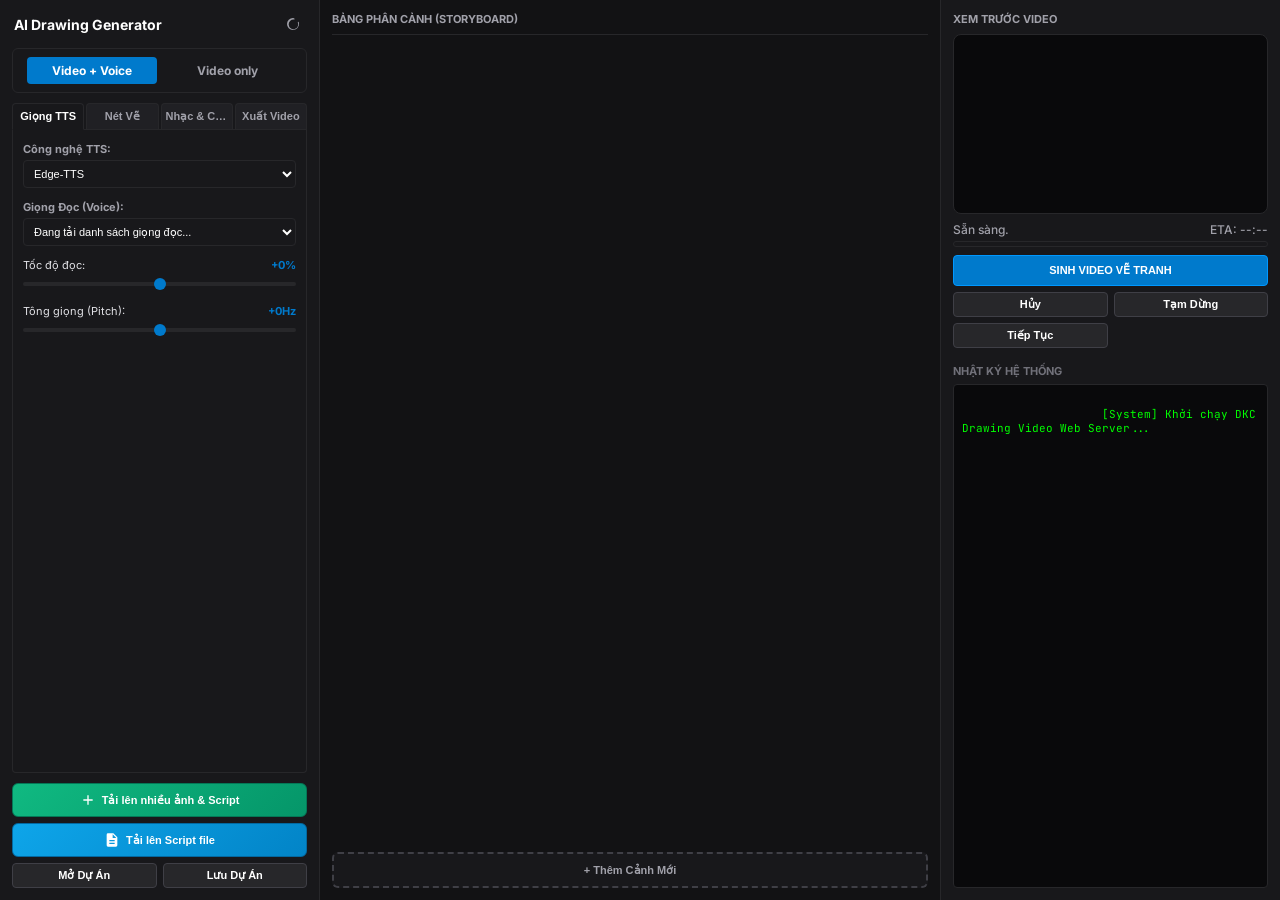
==== commit fb380614: "fix: sync updated frontend files to root for Vercel deployment" ====
--- a/index.html
+++ b/index.html
@@ -255,7 +255,7 @@
                     Tải lên Script file
                 </button>
                 <input type="file" id="bulk-images-input" multiple accept=".png,.jpg,.jpeg" style="display:none;">
-                <input type="file" id="bulk-script-input" accept=".txt" style="display:none;">
+                <input type="file" id="bulk-script-input" accept=".txt,.srt" style="display:none;">
             </div>
 
             <!-- Các nút Lưu / Mở dự án -->
@@ -361,6 +361,18 @@
             </div>
         </div>
     </div>
+    <!-- 4. Hộp thoại Đăng nhập (Login Modal) -->
+    <div id="login-modal" class="modal-overlay">
+        <div class="auth-card">
+            <h2>ĐĂNG NHẬP HỆ THỐNG</h2>
+            <p class="instruction">Tên đăng nhập:</p>
+            <input type="text" id="login-username" placeholder="Nhập tên đăng nhập...">
+            <p class="instruction">Mật khẩu:</p>
+            <input type="password" id="login-password" placeholder="Nhập mật khẩu...">
+            <div id="auth-status-lbl"></div>
+            <button id="btn-login-submit" style="width: 100%; margin-top: 10px;">Đăng Nhập</button>
+        </div>
+    </div>
 
     <script src="app.js"></script>
 </body>
